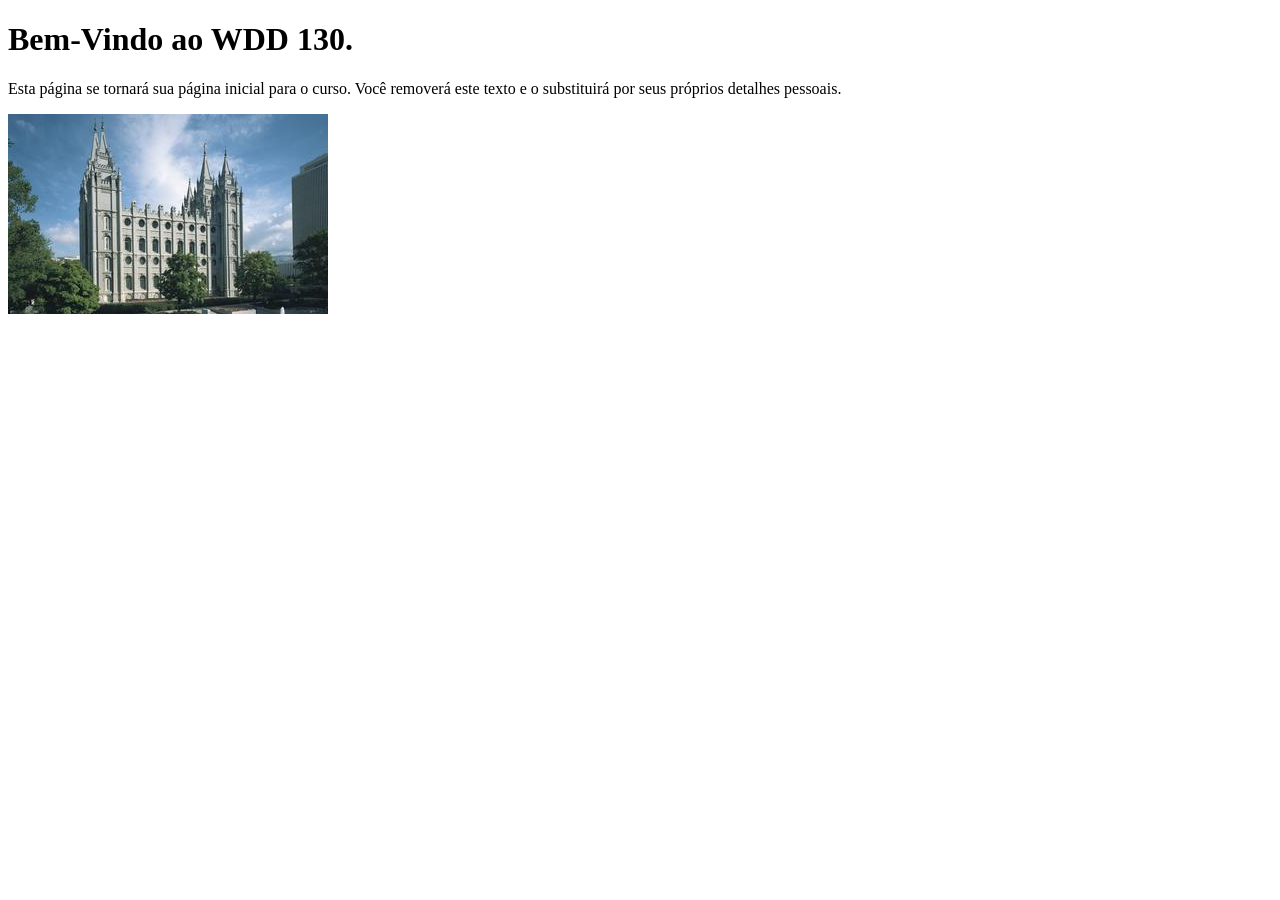
==== index.html @ a2b3863d "Initial commit" ====
<!DOCTYPE html>
<html lang="pt-br">
<head>
    <meta charset="UTF-8">
    <meta name="viewport" content="width=device-width, initial-scale=1.0">
    <title>WDD 130 | Página Inicial</title>
</head>
<body>
    <h1>Bem-Vindo ao WDD 130.</h1>
    <p>Esta página se tornará sua página inicial para o curso. Você removerá este texto e o substituirá por seus próprios detalhes pessoais.</p>

    <img src="imagens/templo-lago-salgado.jpg" alt="O Templo de Lago Salgado.">
</body>
</html>
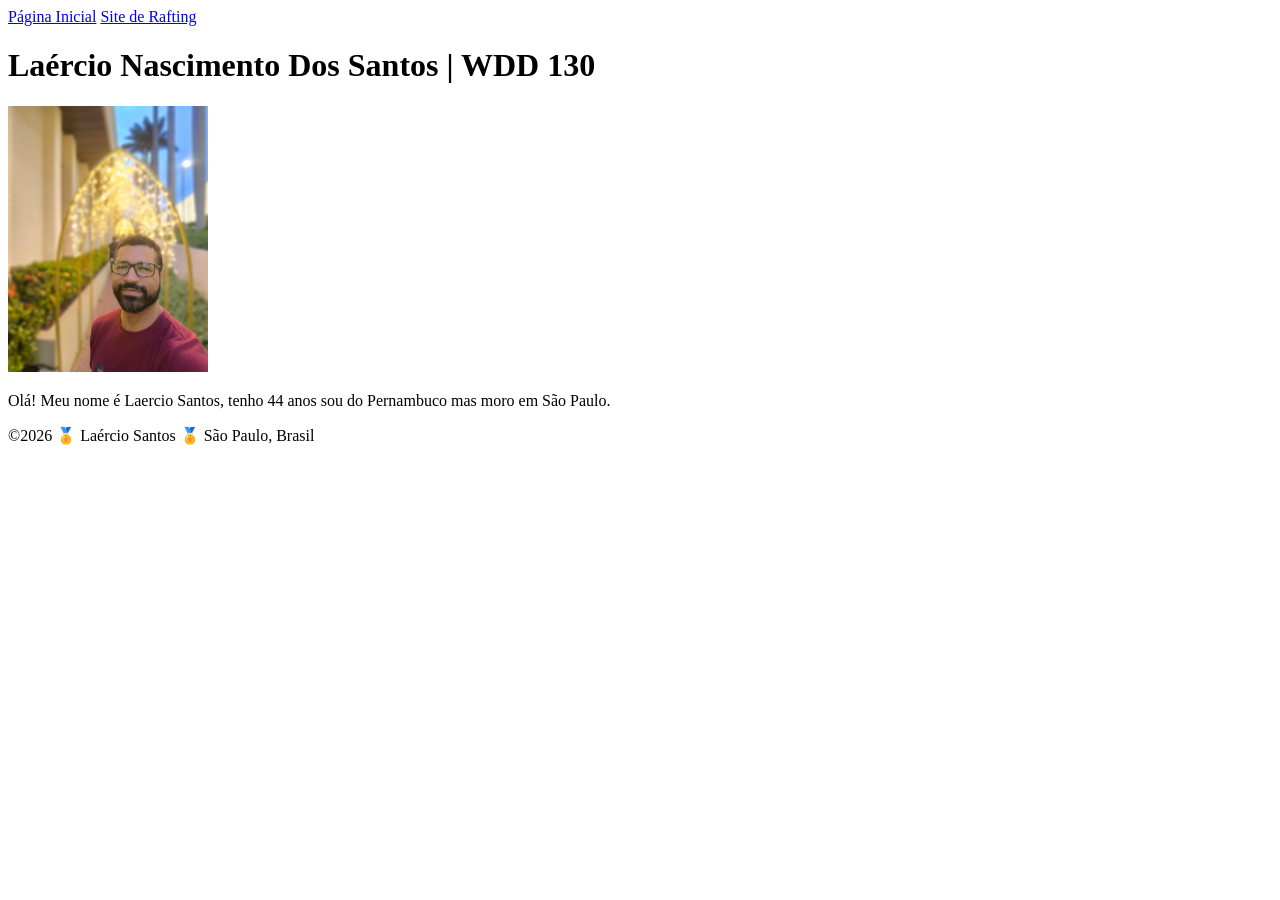
==== commit ddfb7e7f: "Commit Pagina Inicial do Estudante" ====
--- a/index.html
+++ b/index.html
@@ -1,14 +1,35 @@
 <!DOCTYPE html>
 <html lang="pt-br">
+
 <head>
     <meta charset="UTF-8">
     <meta name="viewport" content="width=device-width, initial-scale=1.0">
-    <title>WDD 130 | Página Inicial</title>
+    <title>Laércio Nascimento Dos Santos | WDD 130</title>
 </head>
+
 <body>
-    <h1>Bem-Vindo ao WDD 130.</h1>
-    <p>Esta página se tornará sua página inicial para o curso. Você removerá este texto e o substituirá por seus próprios detalhes pessoais.</p>
+    <header>
+        <nav>
+            <a href="#">Página Inicial</a>
+            <a href="wwr/">Site de Rafting</a>
+        </nav>
+    </header>
 
-    <img src="imagens/templo-lago-salgado.jpg" alt="O Templo de Lago Salgado.">
+    <main>
+        <h1>
+            Laércio Nascimento Dos Santos | WDD 130
+        </h1>
+        <img src="imagens/perfil.jpg" alt="Foto Laercio." width="200">
+        <p>
+            Olá! Meu nome é Laercio Santos, tenho 44 anos sou do Pernambuco mas moro em São Paulo.
+        </p>
+    </main>
+
+    <footer>
+        <p>
+            &copy;2026 🏅 Laércio Santos 🏅 São Paulo, Brasil
+        </p>
+    </footer>
 </body>
+
 </html>
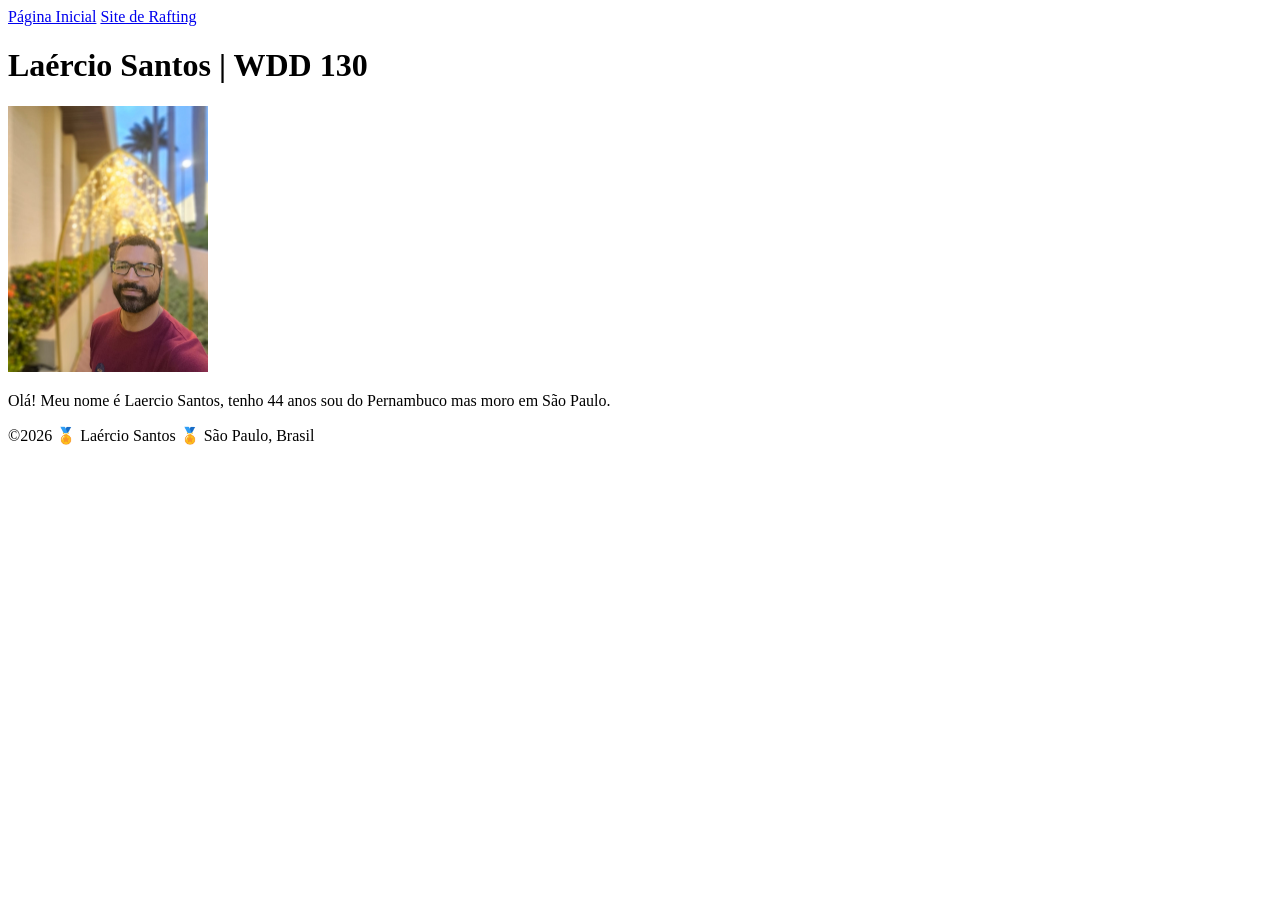
==== commit bf3c8fb4: "commit Header corrigindo nome" ====
--- a/index.html
+++ b/index.html
@@ -4,7 +4,7 @@
 <head>
     <meta charset="UTF-8">
     <meta name="viewport" content="width=device-width, initial-scale=1.0">
-    <title>Laércio Nascimento Dos Santos | WDD 130</title>
+    <title>Laércio Santos | WDD 130</title>
 </head>
 
 <body>
@@ -17,7 +17,7 @@
 
     <main>
         <h1>
-            Laércio Nascimento Dos Santos | WDD 130
+            Laércio Santos | WDD 130
         </h1>
         <img src="imagens/perfil.jpg" alt="Foto Laercio." width="200">
         <p>
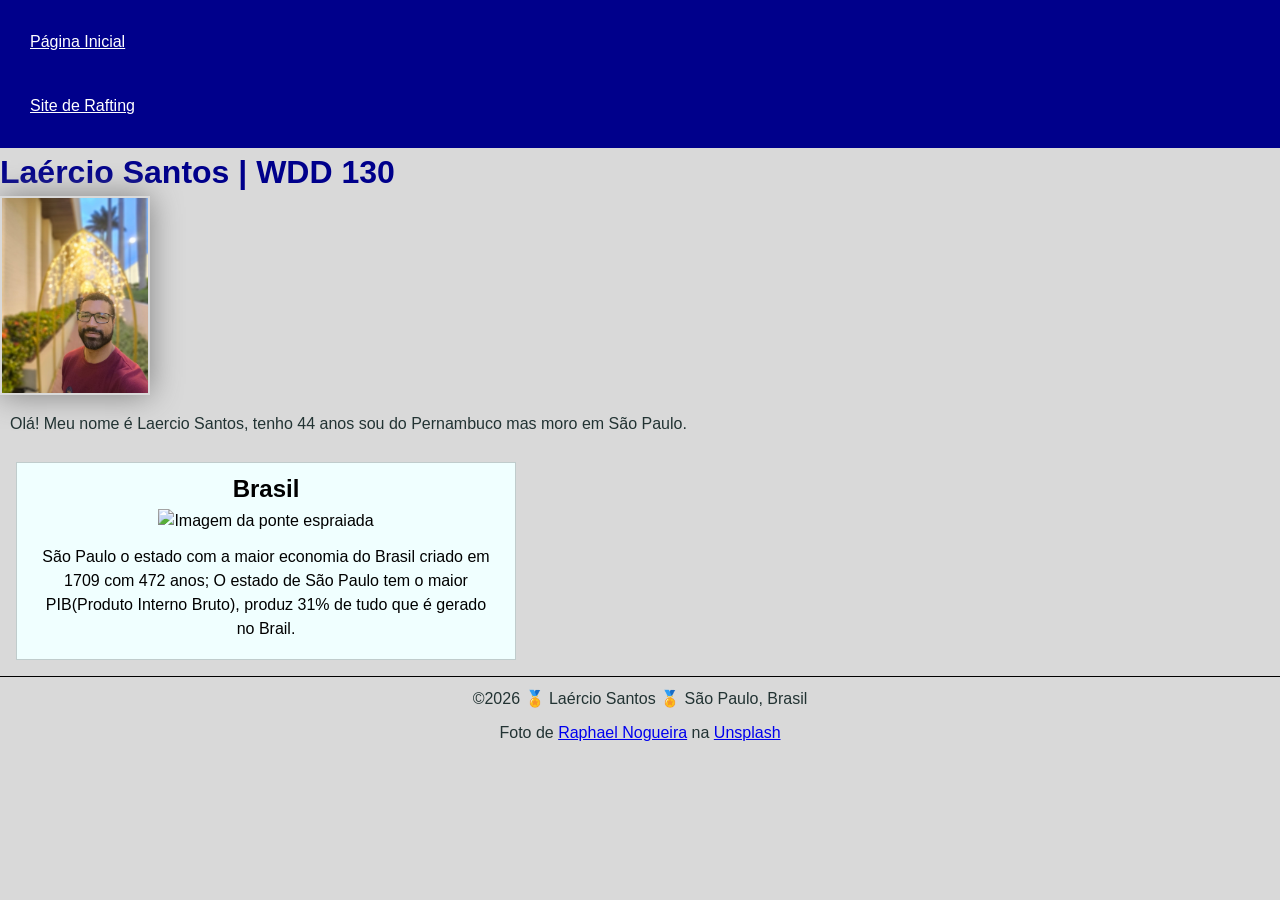
==== commit 9523a9a9: "Commit estilo css" ====
--- a/index.html
+++ b/index.html
@@ -5,6 +5,10 @@
     <meta charset="UTF-8">
     <meta name="viewport" content="width=device-width, initial-scale=1.0">
     <title>Laércio Santos | WDD 130</title>
+    <meta name="description"
+      content="Pagina basica de HTML do curso fundamentos web WDD130-PT de autoria de Laércio Santos ">
+    <meta name="author" content="Laércio Santos">
+    <link rel="stylesheet" href="estilos/estilos.css">
 </head>
 
 <body>
@@ -24,11 +28,22 @@
             Olá! Meu nome é Laercio Santos, tenho 44 anos sou do Pernambuco mas moro em São Paulo.
         </p>
     </main>
+    <aside>
+        <h2>Brasil</h2>
+        <img src="imagens/sao-aulo.jpg" alt="Imagem da ponte espraiada ">
+        <p>São Paulo o estado com a maior economia do Brasil criado em 1709 com 472 anos; O estado
+            de São Paulo tem o maior PIB(Produto Interno Bruto), produz 31% de tudo que é gerado no
+            Brail.</p>
+    </aside>
 
     <footer>
         <p>
             &copy;2026 🏅 Laércio Santos 🏅 São Paulo, Brasil
         </p>
+        Foto de <a
+          href="https://unsplash.com/pt-br/@phaelnogueira?utm_source=unsplash&utm_medium=referral&utm_content=creditCopyText">Raphael
+            Nogueira</a> na <a
+          href="https://unsplash.com/pt-br/fotografias/um-rio-que-atravessa-uma-cidade-ao-lado-de-edificios-altos-0phxYpfFHpg?utm_source=unsplash&utm_medium=referral&utm_content=creditCopyText">Unsplash</a>
     </footer>
 </body>
 
--- a/estilos/estilos.css
+++ b/estilos/estilos.css
@@ -0,0 +1,68 @@
+* {
+    margin: 0;
+    padding: 0;
+    box-sizing: border-box;
+}
+
+body {
+    font-family: Arial, Helvetica, sans-serif;
+    line-height: 1.5;
+    color: #233;
+    background: #d9d9d9;
+    margin: 0;
+}
+
+nav {
+    background-color: darkblue;
+    padding: 10px;
+}
+
+nav a {
+    color: white;
+    display: block;
+    padding: 20px;
+}
+
+h1 {
+    color: darkblue;
+}
+
+main img {
+    width: 150px;
+    height: auto;
+    border: 1px solid tgb(0 0 0 / 0.2);
+    padding: 2px;
+    box-shadow: 0 0 30px gray;
+}
+
+p {
+    padding: 10px;
+}
+
+main {
+    max-width: 840px;
+}
+
+aside {
+    width: 500px;
+    margin: 1rem;
+    border: 1px solid rgba(0, 0, 0, 0.2);
+    padding: 8px;
+    background-color: azure;
+    color: black;
+    text-align: center;
+
+}
+
+aside img {
+    width: 200px;
+    height: auto;
+    padding: 2px;
+    box-shadow: 0 0 30px grey mnnnn;
+}
+
+footer {
+    margin-top: 16px;
+    border-top: 1px solid #000;
+    text-align: center;
+}
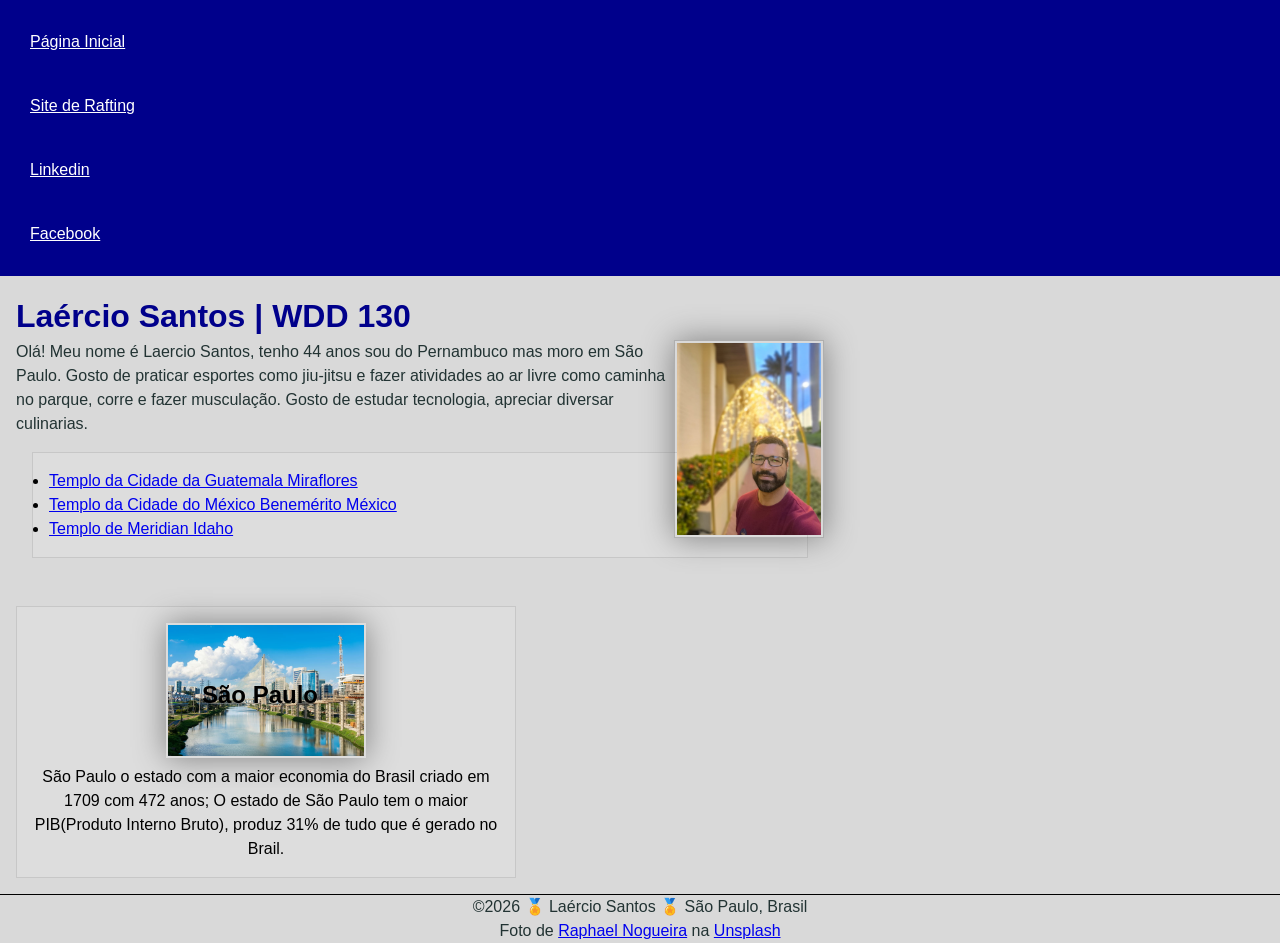
==== commit a5e5b348: "commit melhorando pagina e css add lementos css e html" ====
--- a/index.html
+++ b/index.html
@@ -16,6 +16,8 @@
         <nav>
             <a href="#">Página Inicial</a>
             <a href="wwr/">Site de Rafting</a>
+            <a href="https://www.linkedin.com/in/laercionsantos/">Linkedin</a>
+            <a href="https://facebook.com">Facebook</a>
         </nav>
     </header>
 
@@ -26,10 +28,29 @@
         <img src="imagens/perfil.jpg" alt="Foto Laercio." width="200">
         <p>
             Olá! Meu nome é Laercio Santos, tenho 44 anos sou do Pernambuco mas moro em São Paulo.
+            Gosto de praticar esportes como jiu-jitsu e fazer atividades ao ar livre como caminha no
+            parque, corre e fazer musculação.
+            Gosto de estudar tecnologia, apreciar diversar culinarias.
         </p>
+        <ul class="caixa">
+            <li>
+                <a href="https://www.churchofjesuschrist.org/temples/details/miraflores-guatemala-city-guatemala-temple?lang=por"
+                  target="_blank">Templo da Cidade da Guatemala Miraflores</a>
+            </li>
+            <li>
+                <a href="https://www.churchofjesuschrist.org/temples/details/mexico-city-benemerito-mexico-temple?lang=por"
+                  target="_blank">Templo da Cidade do México Benemérito México</a>
+            </li>
+            <li>
+                <a href="https://www.churchofjesuschrist.org/temples/details/meridian-idaho-temple?lang=por"
+                  target="_blank">Templo de Meridian Idaho</a>
+            </li>
+
+
+        </ul>
     </main>
-    <aside>
-        <h2>Brasil</h2>
+    <aside class="caixa">
+        <h2>São Paulo</h2>
         <img src="imagens/sao-aulo.jpg" alt="Imagem da ponte espraiada ">
         <p>São Paulo o estado com a maior economia do Brasil criado em 1709 com 472 anos; O estado
             de São Paulo tem o maior PIB(Produto Interno Bruto), produz 31% de tudo que é gerado no
--- a/estilos/estilos.css
+++ b/estilos/estilos.css
@@ -1,3 +1,9 @@
+:root {
+    --border: 1px solid rgb(0 0 0 / 0.2);
+    --fonte: Arial, Helvetica, sans-serif;
+}
+
+/* Reseta o CSS */
 * {
     margin: 0;
     padding: 0;
@@ -5,7 +11,7 @@
 }
 
 body {
-    font-family: Arial, Helvetica, sans-serif;
+    font-family: var(--fonte);
     line-height: 1.5;
     color: #233;
     background: #d9d9d9;
@@ -30,39 +36,59 @@
 main img {
     width: 150px;
     height: auto;
-    border: 1px solid tgb(0 0 0 / 0.2);
+    border: var(--border);
     padding: 2px;
     box-shadow: 0 0 30px gray;
 }
 
 p {
-    padding: 10px;
+    padding: 0px;
 }
 
 main {
     max-width: 840px;
+    padding: 1rem;
+}
+
+main img {
+    float: right;
 }
 
 aside {
     width: 500px;
     margin: 1rem;
-    border: 1px solid rgba(0, 0, 0, 0.2);
-    padding: 8px;
+    border: var(--border);
     background-color: azure;
     color: black;
     text-align: center;
+    position: relative;
+}
 
+aside h2 {
+    position: absolute;
+    top: 70px;
+    left: 185px;
 }
 
 aside img {
     width: 200px;
     height: auto;
     padding: 2px;
-    box-shadow: 0 0 30px grey mnnnn;
+    box-shadow: 0 0 30px grey;
 }
 
 footer {
     margin-top: 16px;
     border-top: 1px solid #000;
     text-align: center;
+}
+
+/* Seletores de Classe */
+
+.caixa {
+    margin: 1rem;
+    border: 1px solid rgb(0 0 0 / 10%);
+    padding: 1rem;
+    background-color: #ddd;
+    color: #000;
 }
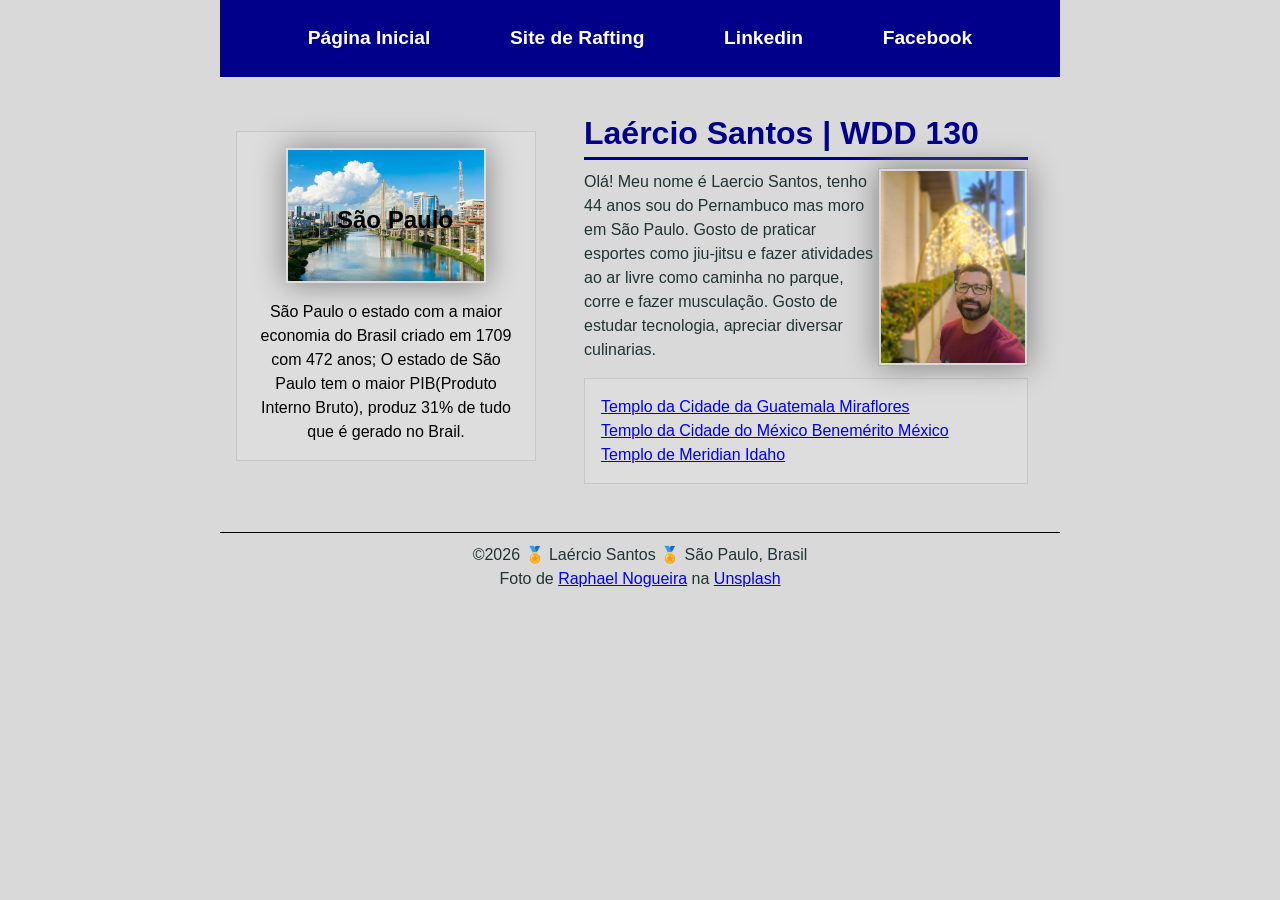
==== commit b255329c: "commit refatorando pagina e css" ====
--- a/index.html
+++ b/index.html
@@ -21,41 +21,48 @@
         </nav>
     </header>
 
-    <main>
-        <h1>
-            Laércio Santos | WDD 130
-        </h1>
-        <img src="imagens/perfil.jpg" alt="Foto Laercio." width="200">
-        <p>
-            Olá! Meu nome é Laercio Santos, tenho 44 anos sou do Pernambuco mas moro em São Paulo.
-            Gosto de praticar esportes como jiu-jitsu e fazer atividades ao ar livre como caminha no
-            parque, corre e fazer musculação.
-            Gosto de estudar tecnologia, apreciar diversar culinarias.
-        </p>
-        <ul class="caixa">
-            <li>
-                <a href="https://www.churchofjesuschrist.org/temples/details/miraflores-guatemala-city-guatemala-temple?lang=por"
-                  target="_blank">Templo da Cidade da Guatemala Miraflores</a>
-            </li>
-            <li>
-                <a href="https://www.churchofjesuschrist.org/temples/details/mexico-city-benemerito-mexico-temple?lang=por"
-                  target="_blank">Templo da Cidade do México Benemérito México</a>
-            </li>
-            <li>
-                <a href="https://www.churchofjesuschrist.org/temples/details/meridian-idaho-temple?lang=por"
-                  target="_blank">Templo de Meridian Idaho</a>
-            </li>
+    <div class="grid">
+        <main>
+            <h1>
+                Laércio Santos | WDD 130
+            </h1>
+            <img src="imagens/perfil.jpg" alt="Foto Laercio." width="200">
+            <p>
+                Olá! Meu nome é Laercio Santos, tenho 44 anos sou do Pernambuco mas moro em São
+                Paulo.
+                Gosto de praticar esportes como jiu-jitsu e fazer atividades ao ar livre como
+                caminha no
+                parque, corre e fazer musculação.
+                Gosto de estudar tecnologia, apreciar diversar culinarias.
+            </p>
+            <ul class="caixa">
+                <li>
+                    <a href="https://www.churchofjesuschrist.org/temples/details/miraflores-guatemala-city-guatemala-temple?lang=por"
+                      target="_blank">Templo da Cidade da Guatemala Miraflores</a>
+                </li>
+                <li>
+                    <a href="https://www.churchofjesuschrist.org/temples/details/mexico-city-benemerito-mexico-temple?lang=por"
+                      target="_blank">Templo da Cidade do México Benemérito México</a>
+                </li>
+                <li>
+                    <a href="https://www.churchofjesuschrist.org/temples/details/meridian-idaho-temple?lang=por"
+                      target="_blank">Templo de Meridian Idaho</a>
+                </li>
 
 
-        </ul>
-    </main>
-    <aside class="caixa">
-        <h2>São Paulo</h2>
-        <img src="imagens/sao-aulo.jpg" alt="Imagem da ponte espraiada ">
-        <p>São Paulo o estado com a maior economia do Brasil criado em 1709 com 472 anos; O estado
-            de São Paulo tem o maior PIB(Produto Interno Bruto), produz 31% de tudo que é gerado no
-            Brail.</p>
-    </aside>
+            </ul>
+        </main>
+        <aside class="caixa">
+            <h2>São Paulo</h2>
+            <img src="imagens/sao-aulo.jpg" alt="Imagem da ponte espraiada ">
+            <p>São Paulo o estado com a maior economia do Brasil criado em 1709 com 472 anos; O
+                estado
+                de São Paulo tem o maior PIB(Produto Interno Bruto), produz 31% de tudo que é gerado
+                no
+                Brail.</p>
+        </aside>
+
+    </div>
 
     <footer>
         <p>
--- a/estilos/estilos.css
+++ b/estilos/estilos.css
@@ -18,19 +18,43 @@
     margin: 0;
 }
 
+header,
+footer,
+.grid {
+    max-width: 840px;
+    margin: 0 auto;
+}
+
+.grid {
+    display: grid;
+    align-items: center;
+}
+
 nav {
     background-color: darkblue;
-    padding: 10px;
+    padding: 1rem;
+    display: flex;
+    justify-content: space-evenly;
+    align-items: center;
 }
 
 nav a {
     color: white;
     display: block;
-    padding: 20px;
+    padding: 0.5rem;
+    text-decoration: none;
+    font-size: 1.2rem;
+    font-weight: 700;
 }
 
 h1 {
     color: darkblue;
+    border-bottom: 3px solid darkblue;
+}
+
+header {
+    margin: 0 auto;
+    max-width: 840px;
 }
 
 main img {
@@ -39,15 +63,21 @@
     border: var(--border);
     padding: 2px;
     box-shadow: 0 0 30px gray;
+    margin-top: 8px;
 }
 
 p {
-    padding: 0px;
+    padding: 10px 0 0 0;
+}
+
+ul li {
+    list-style-type: none;
 }
 
 main {
-    max-width: 840px;
     padding: 1rem;
+    grid-column: 2/3;
+    margin: 1rem;
 }
 
 main img {
@@ -55,19 +85,21 @@
 }
 
 aside {
-    width: 500px;
+    width: 300px;
     margin: 1rem;
     border: var(--border);
     background-color: azure;
     color: black;
     text-align: center;
     position: relative;
+    grid-column: 1/2;
+    grid-row: 1/2;
 }
 
 aside h2 {
     position: absolute;
     top: 70px;
-    left: 185px;
+    left: 100px;
 }
 
 aside img {
@@ -86,7 +118,7 @@
 /* Seletores de Classe */
 
 .caixa {
-    margin: 1rem;
+    margin-top: 1rem;
     border: 1px solid rgb(0 0 0 / 10%);
     padding: 1rem;
     background-color: #ddd;
